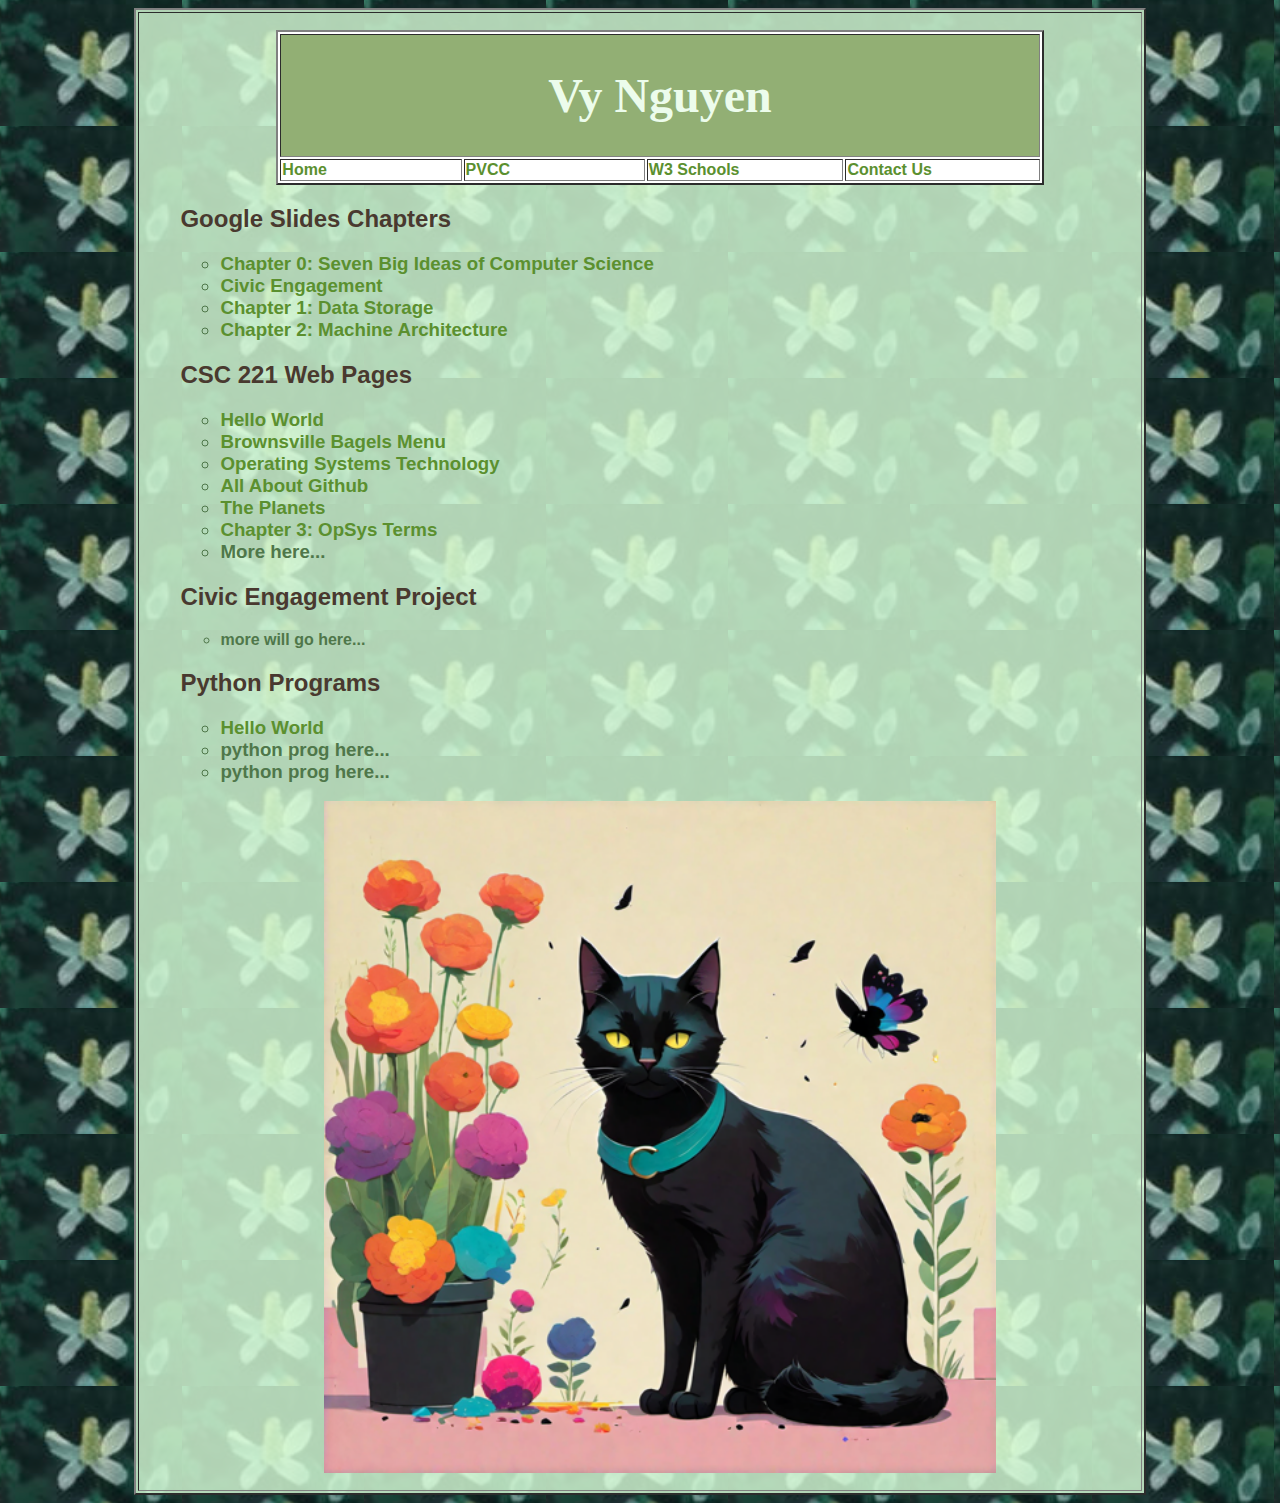
==== index.html @ 26599f48 "Update index.html" ====
<!DOCTYPE html>
<html lang = "en">
    <!-- Name: Vy Nguyen -->
    <!-- Program Purpose: This is my PVCC index file. It will have
    links to all my HTML and PYTHON programs -->

    <head>
        <title> Vy Nguyen</title>

        <style>
            table {width: 80%; background-color: #ffffff;font-weight:bold; margin: auto;} 
            h1 {color: #ecfcec; font-size: 3em; font-family: Georgia, 'Times New Roman', Times, serif;}
            h2 {color: #49392f; font-size: 1.5em;}

            a {text-decoration:none;}
            a:link {color: #5B902F}
            a:visited {color: #1E672F;}
            a:hover {color:#2A915E;}
            a:active {color: #2A91AC;}
        </style>
    </head>

    <body style="background-image: url('wp-index.png'); font-family:helvetica;">

     <table border = "2" style ="width:80%; color:#4f774a; background-color:rgba(218, 255, 218, 0.8); margin: auto;">
     <tr> <td> <ul>

    <div id="table">
        <table border="2">
            <tr style="background-color: #92af74;"><td colspan="4" style="text-align: center;"><h1>Vy Nguyen</h1></td></tr>
            <tr>
                <td style="width:1000px;"><a href="index.html"> Home </a></td>
                <td style="width:1000px;"><a href="https://www.pvcc.edu"> PVCC </a></td>
                <td style="width:1000px;"><a href="https://www.w3schools.com/html/"> W3 Schools </a></td>
                <td style="width:1000px;"><a href="contactus.html"> Contact Us</a></td>
            </tr>
        </table>
    </div>   
    
        <h2>Google Slides Chapters</h2>
        <h3>
            <ul>
            <li><a href = "https://docs.google.com/presentation/d/1qEb_-maYKKs0HLHehTw2r0qjOgsYmPRlZ3z_1mpPUdc/edit?usp=sharing"> Chapter 0: Seven Big Ideas of Computer Science </a></li>
            <li><a href = "https://docs.google.com/presentation/d/1dguTZnaQRVqdQpfa7TALpUA2ZjzTjSku8UkVcjPTfz4/edit?usp=sharing"> Civic Engagement </a></li>
            <li><a href = "https://docs.google.com/presentation/d/15c2xr_og9t4eY_eF5I0mz6uzRHQEuIVbB912jVtrqN0/edit?usp=sharing"> Chapter 1: Data Storage</a></li>
            <li><a href = "https://docs.google.com/presentation/d/1Umh9kPUwm3ngcJPCXcTB9fxxX3nXldPjo-CowL1Z8fE/edit?usp=sharing"> Chapter 2: Machine Architecture</a></li>
            </ul>
        </h3>

        <h2>CSC 221 Web Pages</h2>
        <h3>
            <ul>
                <li><a href = "helloworld.html"> Hello World </a></li>
                <li><a href = "bagels.html"> Brownsville Bagels Menu</a></li>
                <li><a href = "opsys.html"> Operating Systems Technology </a></li>
                <li><a href = "githubinfo.html"> All About Github </a></li>
                <li><a href = "planets.html"> The Planets </a></li>
                <li><a href = "ch3opsys.html"> Chapter 3: OpSys Terms </a></li>
                <li> More here... </li>
            </ul>
        </h3>

        <h2>Civic Engagement Project</h2>
        <ul>
            <li>more will go here...</li>
        </ul>

        <h2>Python Programs</h2>
            <h3>
                <ul>
                    <li><a href='helloworld.py'> Hello World</a></li>
                    <li> python prog here...</li>
                    <li> python prog here...</li>
                </ul>
            </h3>

        <img src="myindeximage.png" style="width:70%; display: block; margin:auto;">
        </ul> </td> </tr> </table> 
        
    </body>
        </html>
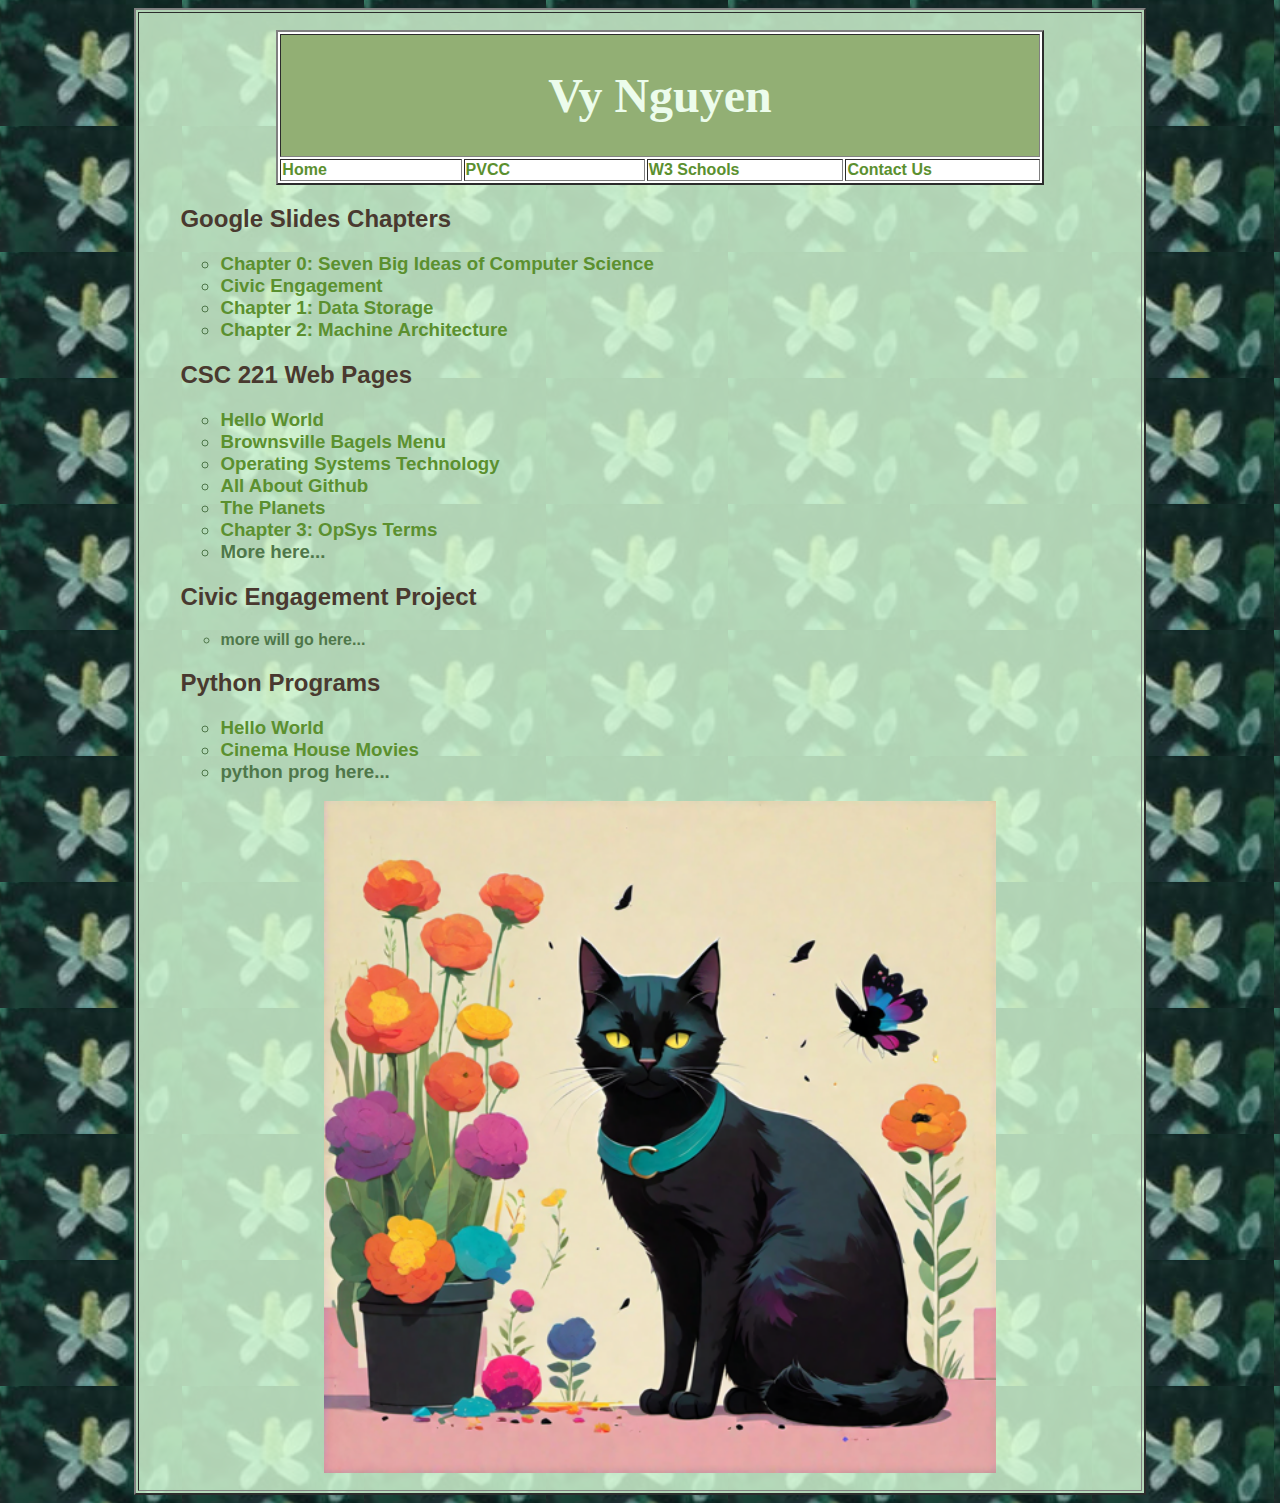
==== commit ce8c32e3: "Update index.html" ====
--- a/index.html
+++ b/index.html
@@ -69,7 +69,7 @@
             <h3>
                 <ul>
                     <li><a href='helloworld.py'> Hello World</a></li>
-                    <li> python prog here...</li>
+                    <li><a href='tickets.py'> Cinema House Movies </a></li>
                     <li> python prog here...</li>
                 </ul>
             </h3>
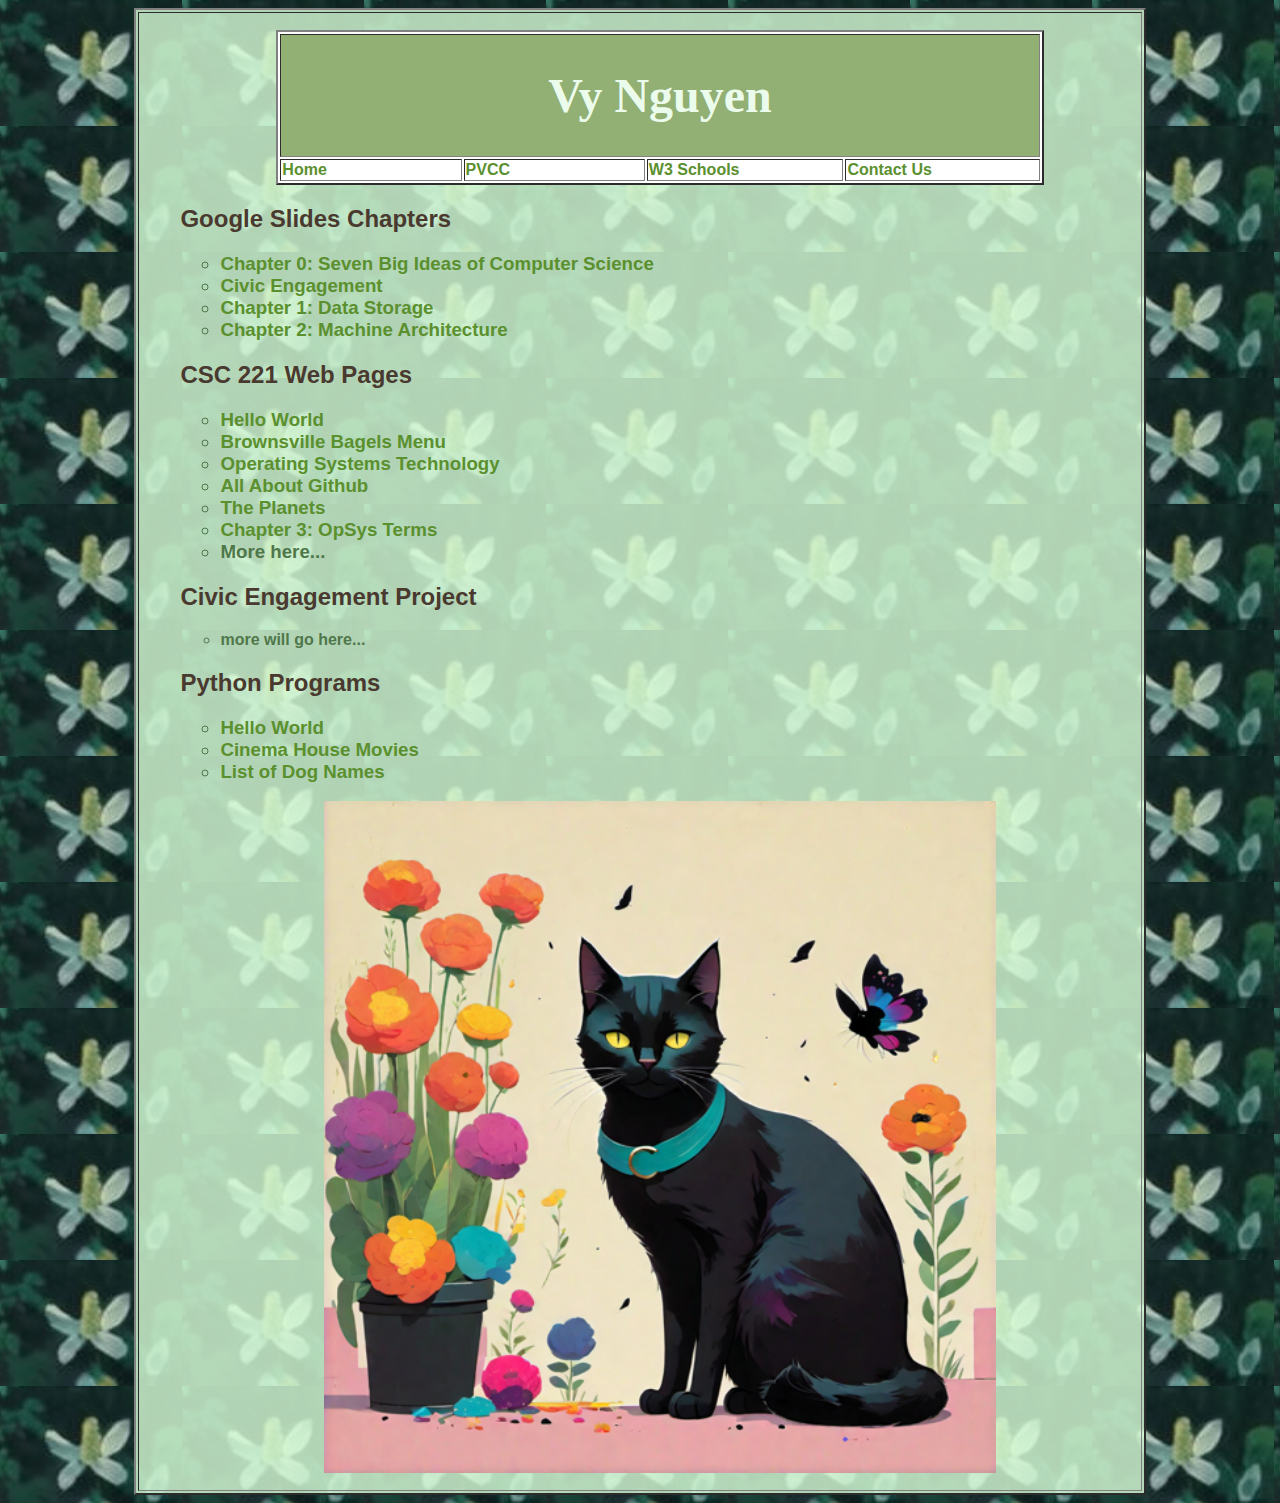
==== commit d4f32be1: "Update index.html" ====
--- a/index.html
+++ b/index.html
@@ -70,7 +70,7 @@
                 <ul>
                     <li><a href='helloworld.py'> Hello World</a></li>
                     <li><a href='tickets.py'> Cinema House Movies </a></li>
-                    <li> python prog here...</li>
+                    <li><a href='dogs.py'> List of Dog Names </a></li>
                 </ul>
             </h3>
 
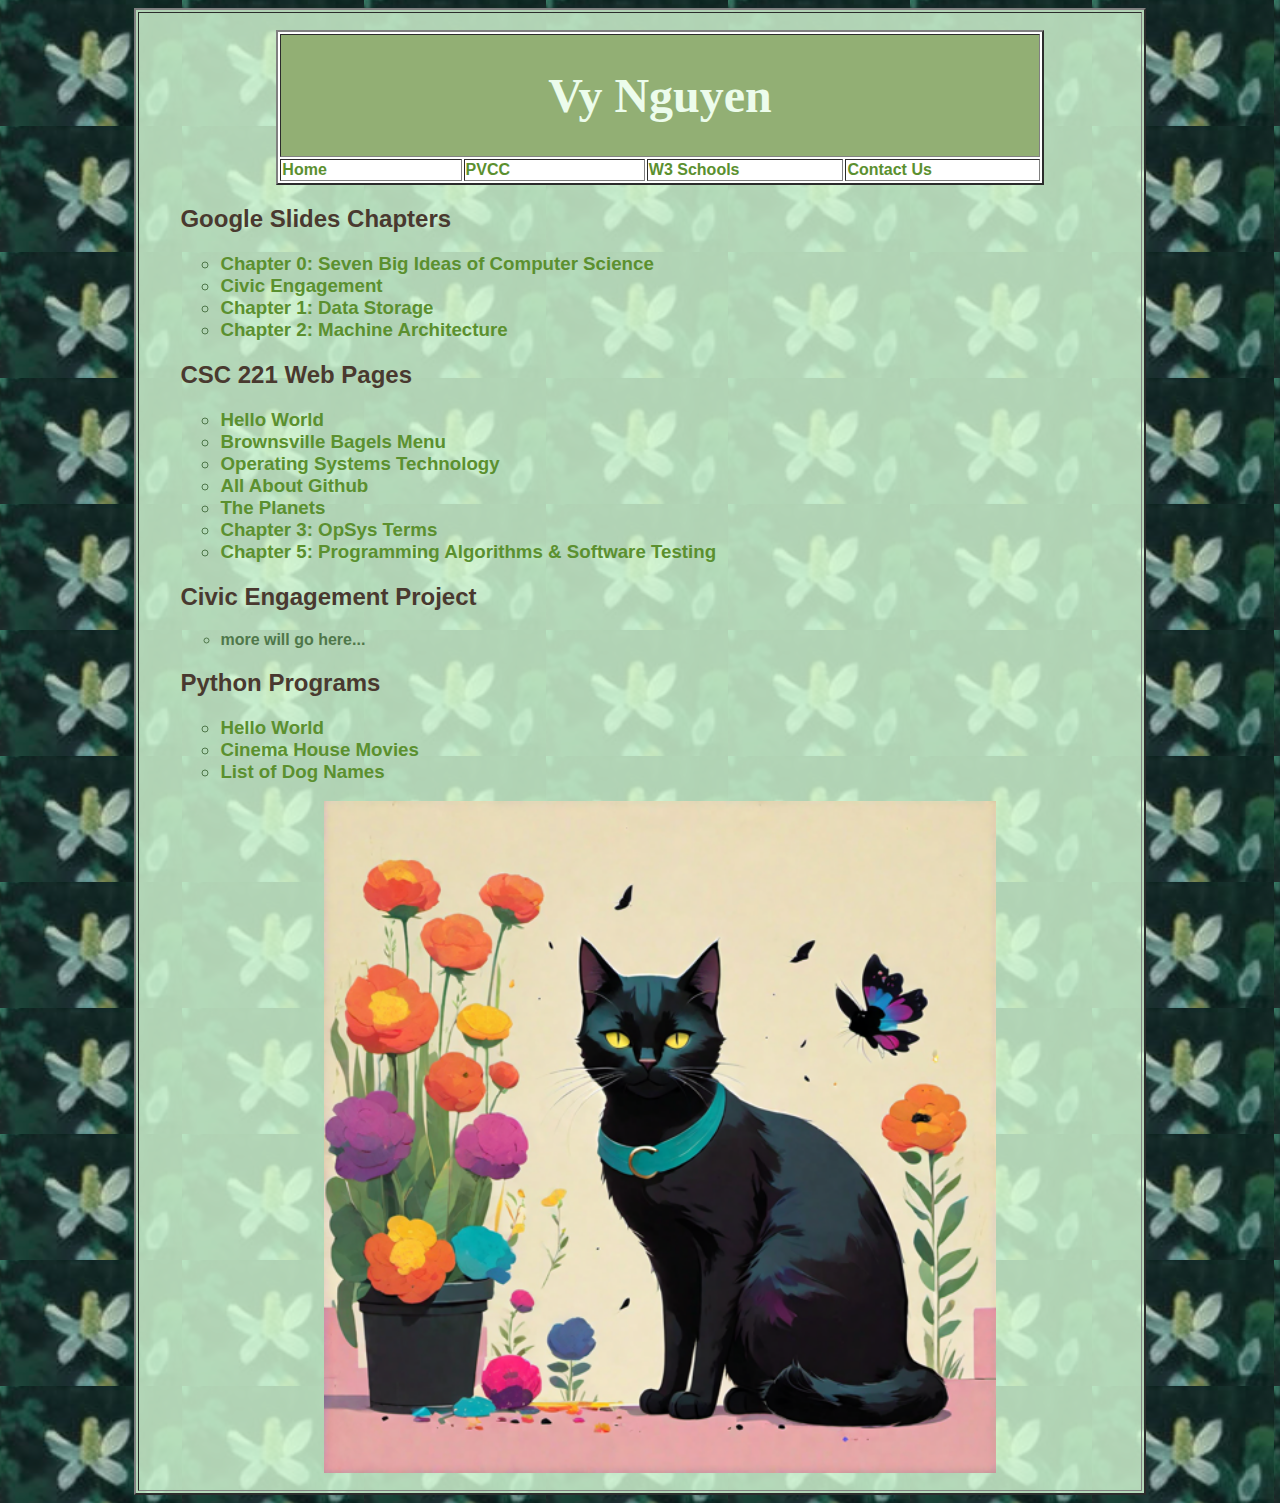
==== commit 5b16764d: "Update index.html" ====
--- a/index.html
+++ b/index.html
@@ -56,7 +56,7 @@
                 <li><a href = "githubinfo.html"> All About Github </a></li>
                 <li><a href = "planets.html"> The Planets </a></li>
                 <li><a href = "ch3opsys.html"> Chapter 3: OpSys Terms </a></li>
-                <li> More here... </li>
+                <li><a href = "programming.html"> Chapter 5: Programming Algorithms & Software Testing </a></li>
             </ul>
         </h3>
 
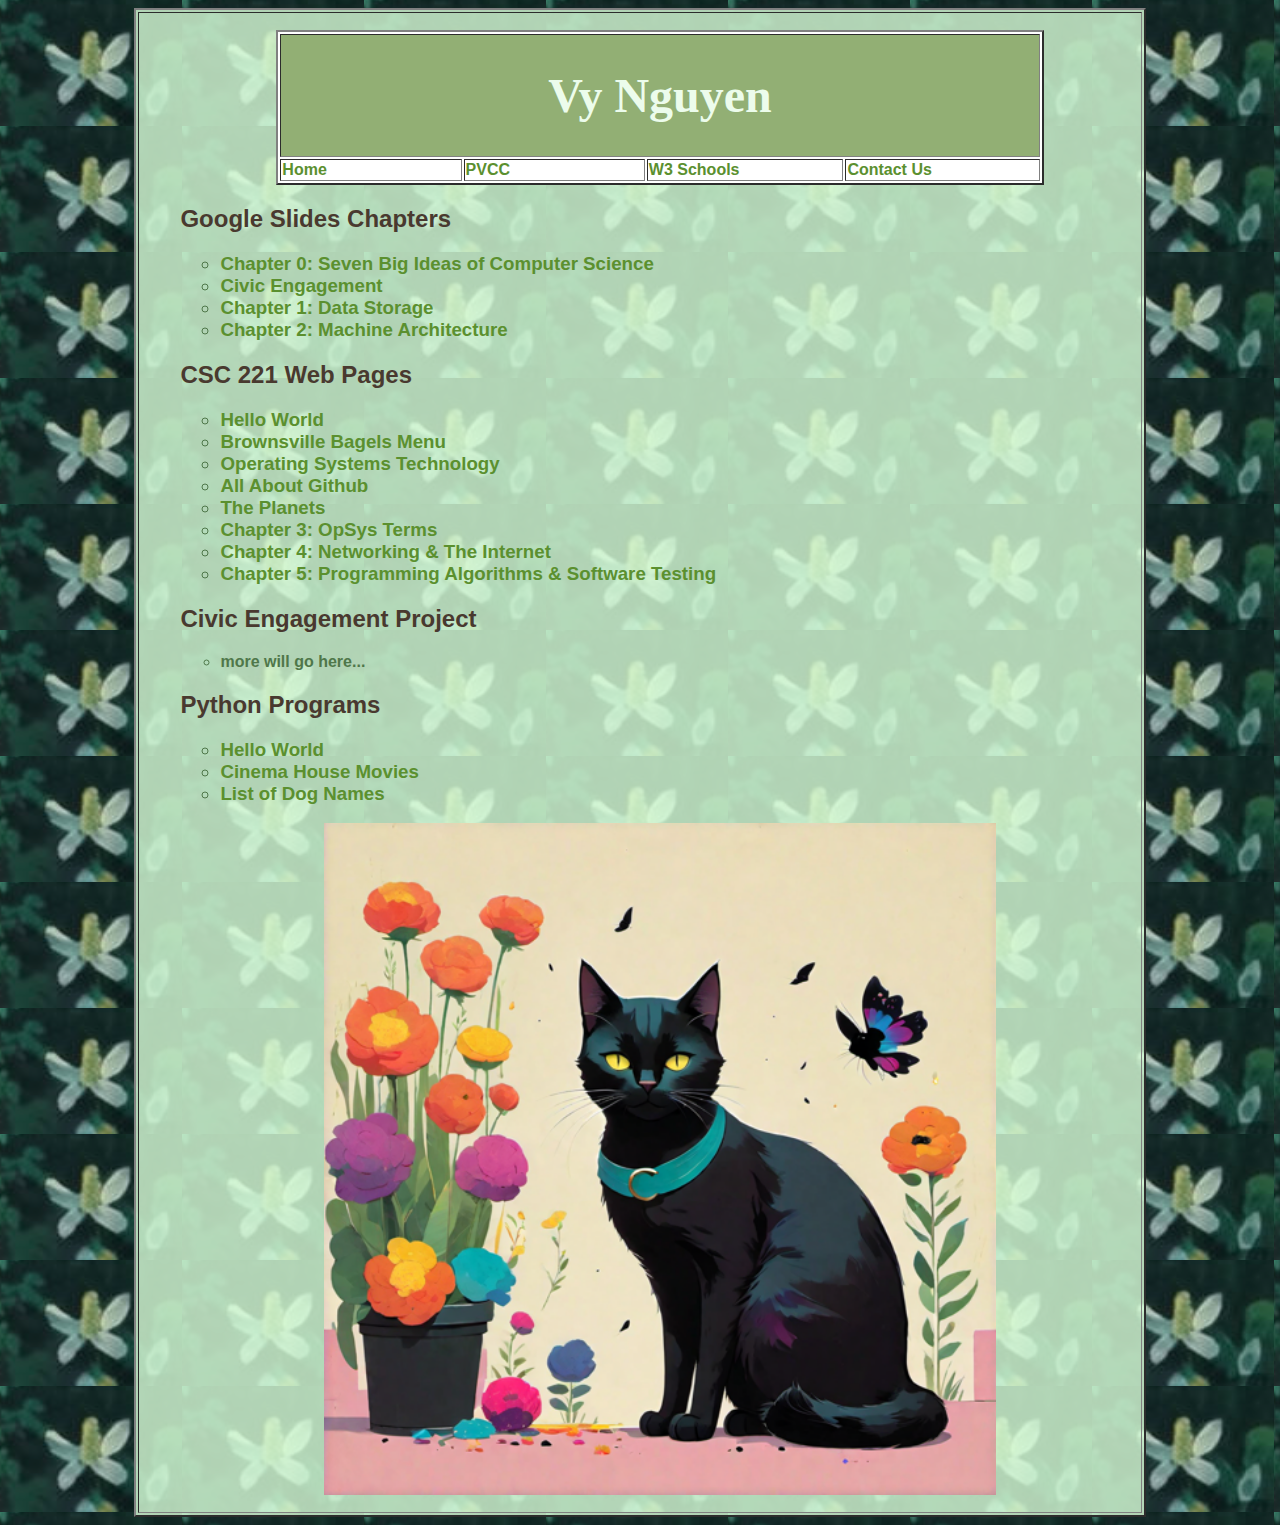
==== commit 74715541: "Update index.html" ====
--- a/index.html
+++ b/index.html
@@ -56,6 +56,7 @@
                 <li><a href = "githubinfo.html"> All About Github </a></li>
                 <li><a href = "planets.html"> The Planets </a></li>
                 <li><a href = "ch3opsys.html"> Chapter 3: OpSys Terms </a></li>
+                <li><a href = "ch4network.html"> Chapter 4: Networking & The Internet </a></li>
                 <li><a href = "programming.html"> Chapter 5: Programming Algorithms & Software Testing </a></li>
             </ul>
         </h3>
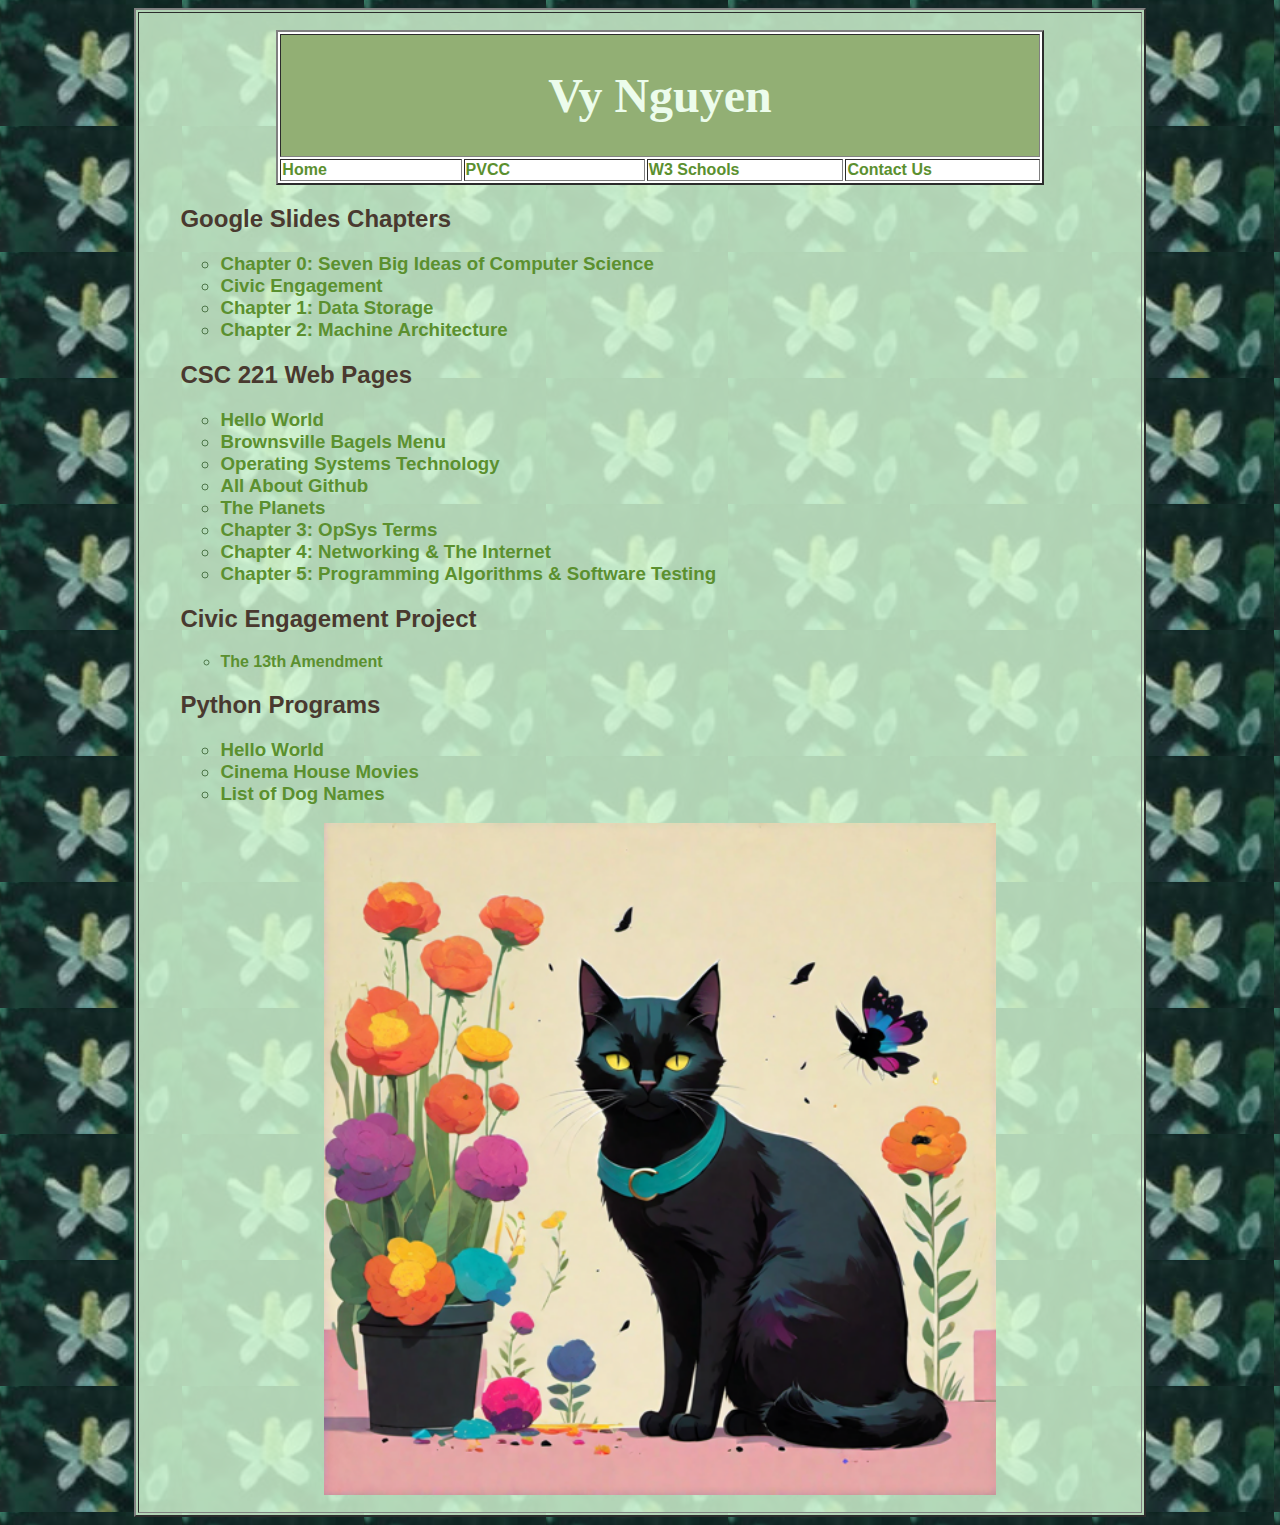
==== commit d24eb584: "Update index.html" ====
--- a/index.html
+++ b/index.html
@@ -63,7 +63,7 @@
 
         <h2>Civic Engagement Project</h2>
         <ul>
-            <li>more will go here...</li>
+            <li><a href = "home.html"> The 13th Amendment</a></li>
         </ul>
 
         <h2>Python Programs</h2>
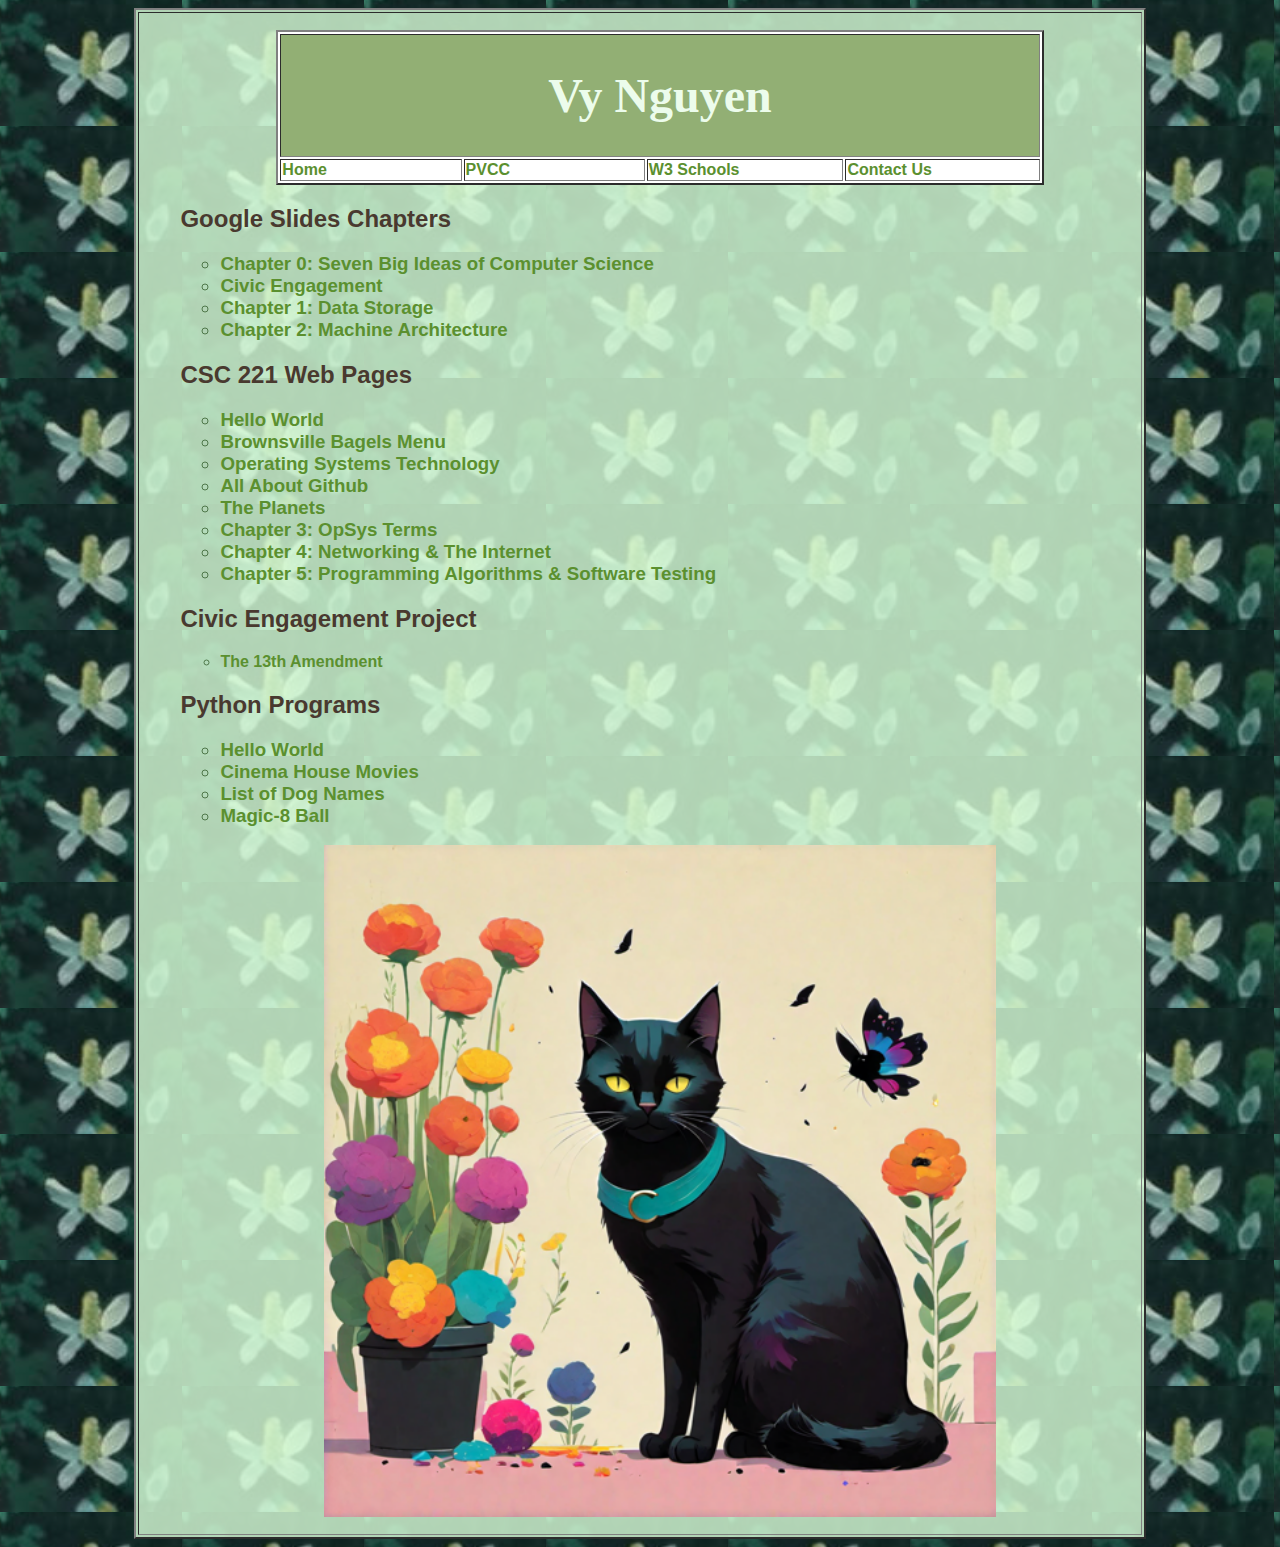
==== commit b7d66887: "Update index.html" ====
--- a/index.html
+++ b/index.html
@@ -72,6 +72,7 @@
                     <li><a href='helloworld.py'> Hello World</a></li>
                     <li><a href='tickets.py'> Cinema House Movies </a></li>
                     <li><a href='dogs.py'> List of Dog Names </a></li>
+                    <li><a href='magic8.py'> Magic-8 Ball </a></li>
                 </ul>
             </h3>
 
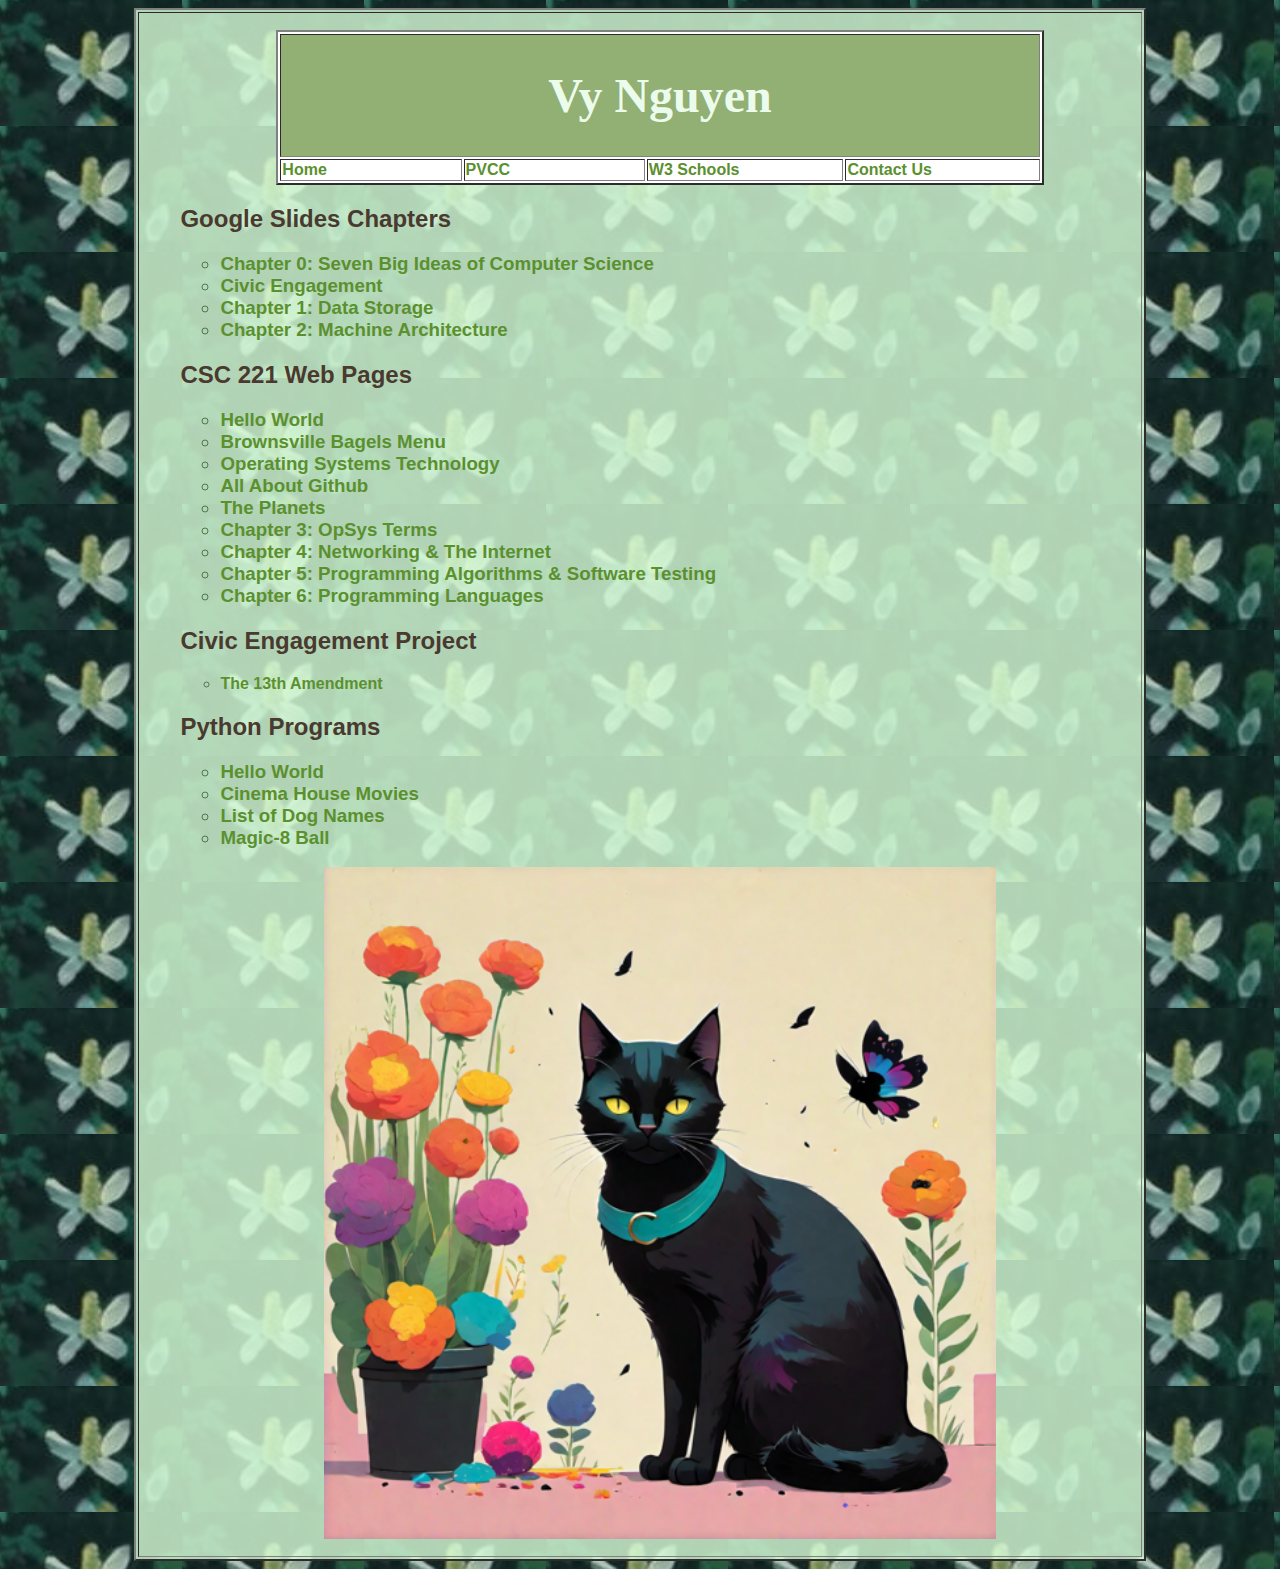
==== commit 42a3ca2e: "Update index.html" ====
--- a/index.html
+++ b/index.html
@@ -58,6 +58,7 @@
                 <li><a href = "ch3opsys.html"> Chapter 3: OpSys Terms </a></li>
                 <li><a href = "ch4network.html"> Chapter 4: Networking & The Internet </a></li>
                 <li><a href = "programming.html"> Chapter 5: Programming Algorithms & Software Testing </a></li>
+                <li><a href = "proglang.html"> Chapter 6: Programming Languages </a></li>
             </ul>
         </h3>
 
